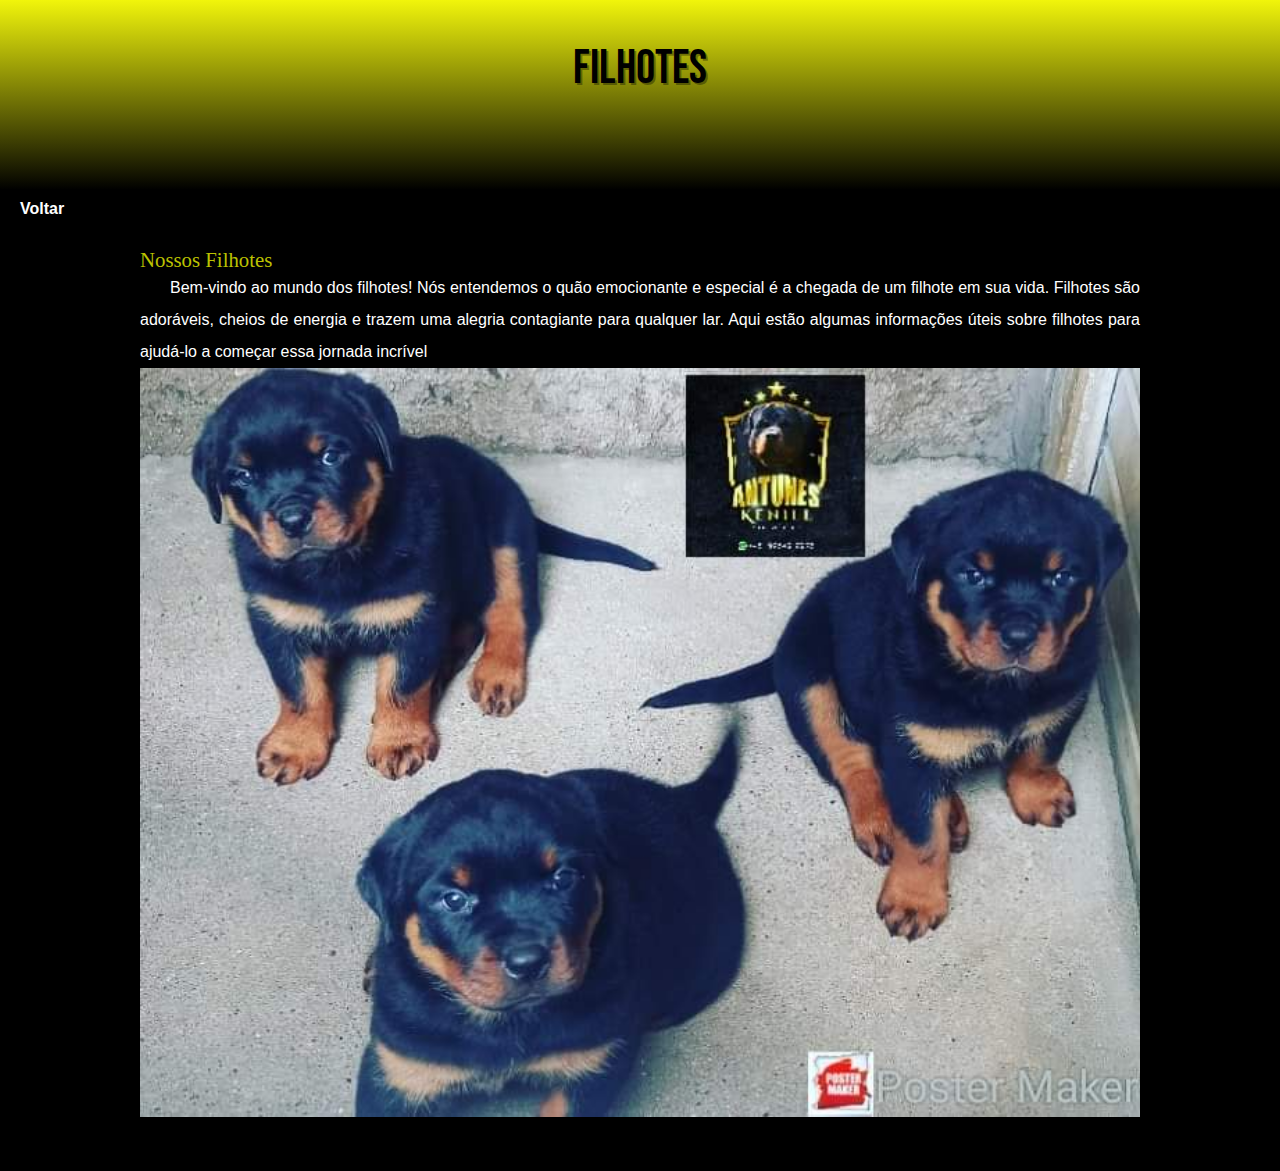
==== filhotes.html @ f114a6d0 "att" ====
<!DOCTYPE html>
<html lang="pt-br">
<head>
    <meta charset="UTF-8">
    <meta name="viewport" content="width=device-width, initial-scale=1.0">
    <title>Filhotes</title>
    <link rel="stylesheet" href="filhotes.style.css">
</head>
<body>
    <header>
        <h1>filhotes</h1>
    </header>
    <nav>
        <a href="index.html">Voltar</a>   
    </nav>
    <main>
       <h2>Nossos Filhotes</h2>
       <p>Bem-vindo ao mundo dos filhotes! Nós entendemos o quão emocionante e especial é a chegada de um filhote em sua vida. Filhotes são adoráveis, cheios de energia e trazem uma alegria contagiante para qualquer lar. Aqui estão algumas informações úteis sobre filhotes para ajudá-lo a começar essa jornada incrível</p>
       <picture>
            <img src="img/img.filhotes.01.jpg" alt="img.01">
       </picture>
    </main>
</body>
</html>
---- filhotes.style.css ----
@charset "UTF-8";

@import url('https://fonts.googleapis.com/css2?family=Bebas+Neue&display=swap');

@font-face {
    font-family: "Android" ;
    src: url("../fontes/idroid.otf") format("opentype");
    font-weight: normal;
}

:root {
    --cor0: black;
    --cor1: black ;
    --cor2:#d2d700;
    --cor3:#f1f50b;
    --cor4:#bcc200;
    --cor5: black;

    --font-padrao: Arial, Verdana, Helvetica, sans-serif;
    --font-destaque: 'Bebas Neue', sans-serif;
    --font-android: 'android' , 'cursive';
}

* {
    margin: 0px;
    padding: 0px;
}


body {
    background-color:var(--cor0);
    font-family:var(--font-padrao);
}

a.externo::after {
    content: '\00A0\1f517';
}

header > h1 {
    color: black;
    font-family: var(--font-destaque);
    font-size: 3em;
    font-weight: normal;
    margin-bottom: 20px;
    text-shadow: 2px 2px 0px rgba(0, 0, 0, 0.349);
}

header {
    background-image: linear-gradient(to bottom,var(--cor3),var(--cor5));
    min-height: 150px;
    text-align: center;
    padding-top: 40px;
}

header > p {
    font-family: var(--font-padrao);
    font-size: 1.2em;
    color: white;
    max-width: 500px;
    padding-right: 10px;
    padding-left: 10px;
    margin: auto;
    margin-bottom: 20px;
    text-shadow: 2px 2px 0px rgba(0, 0, 0, 0.247);
}

main h1 {
    color: var(--cor5);
    font-family: var(--font-android);
    font-weight: normal;
    font-size: 1.8em;
}

main h2 {
    font-family: var(--font-android);
    color: var(--cor4);
    font-size: 1.3em;
    font-weight: normal;
    background-image:linear-gradient(to right, var(--cor1),transparent);
    
}

main {
    min-width: 300px;
    max-width: 1000px;
    margin: auto;
    margin-bottom: 30px;
    padding: 20px;
    background-color: black;
    box-shadow:  0px 0px 0px 10px rgba(0, 0, 0, 0.192);
    border-bottom-left-radius: 10px;
    border-bottom-right-radius: 10px;
}

main img {
    width: 100%;
}

main img.pequena {
    max-width: 350px;
    display: block;
    margin: auto;
}

main strong {
    color: var(--cor5);
    font-weight: bold;
}

main p {
    margin:  15 px 0px;
    text-align: justify;
    text-indent: 30px;
    line-height: 2em;
    font-size: 1em;
    color: white;
}

main a {
    text-decoration: none;
    font-weight: bold;
    color: var(--cor5);
    background-color: var(--cor1);
    padding: 2px 6px;
}

main a:hover {
    text-decoration: underline;
    color: var(--cor4);
}

div.video {
    background-color: var(--cor5);
    margin: 0px -20px 30px -20px;
    padding: 20px;
    padding-bottom: 56.8%;
    position: relative;
}

div.video > iframe {
    position: absolute;
    top: 5%;
    left: 5%;
    width: 90%;
    height: 90%;
}

nav {
    background-color: var(--cor5);
    padding: 10px;
    box-shadow: 0px 7px 7px rgba(0, 0, 0, 0.349);
}

nav > a {
    color: white;
    padding: 10px;
    border-radius: 5px;
    text-decoration: none;
    font-weight: bold;
    transition-duration: .5s;
}

nav > a:hover {
    background-color: var(--cor3);
    color: var(--cor5);
} 

aside {
    background-color: var(--cor1);
    padding: 10px;
    border-radius: 10px;
    box-shadow: 3px 3px 8px rgba(0, 0, 0, 0.342);
}

aside > ul {
    list-style-type:'\2714\00A0\00A0';
    list-style-position: inside;
    columns: 2;
}

aside > h3 {
    background-color: var(--cor4);
    color: white;
    padding: 10px;
    margin: -10px -10px 0px -10px;
    border-radius: 10px 10px 0px 0px;
}

footer {
    background-color: var(--cor5);
    color: white;
    text-align: center;
    font-size: 0.8em;
    padding: 5px;
}

footer a {
    color: white;
    font-weight: bolder;
    text-decoration: none;
}

footer a:hover {
    text-decoration: underline;
    color: var(--cor1);
}
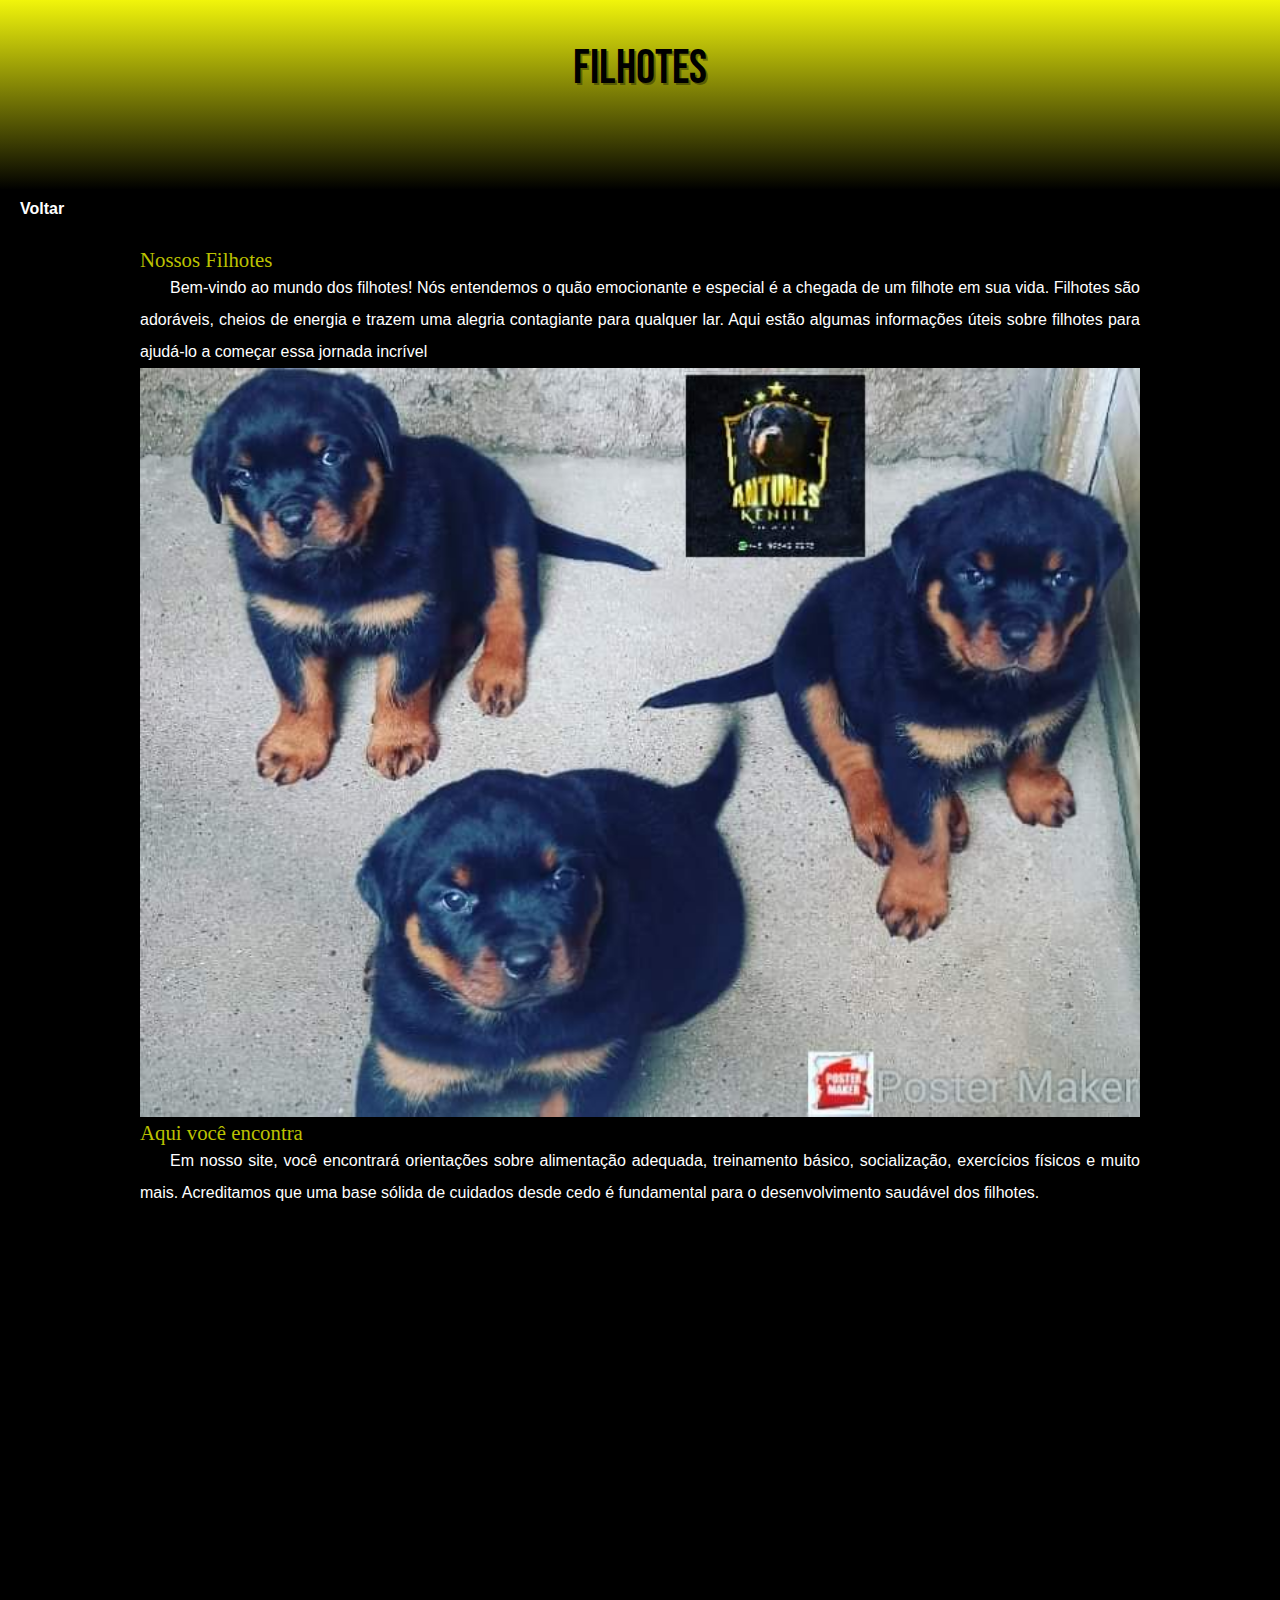
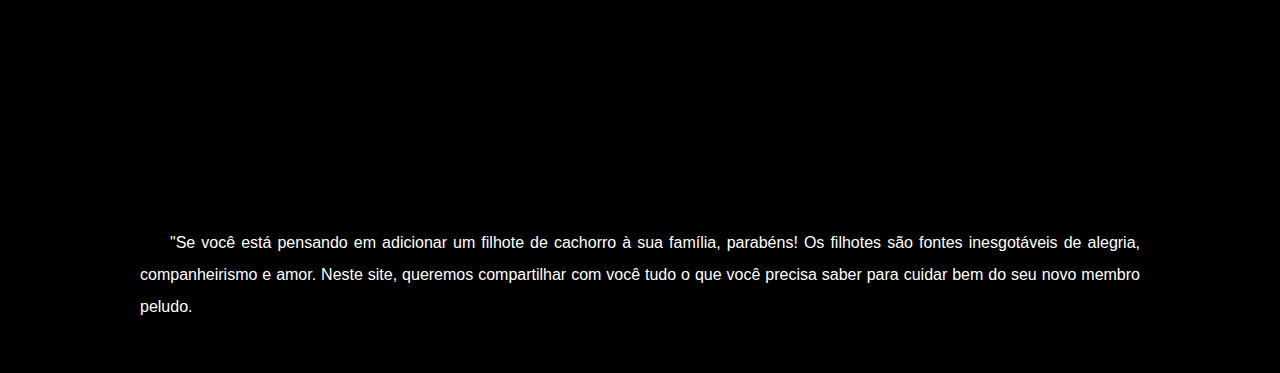
==== commit 9f4bffb5: "att" ====
--- a/filhotes.html
+++ b/filhotes.html
@@ -19,6 +19,12 @@
        <picture>
             <img src="img/img.filhotes.01.jpg" alt="img.01">
        </picture>
+       <h2>Aqui você encontra</h2>
+       <p>Em nosso site, você encontrará orientações sobre alimentação adequada, treinamento básico, socialização, exercícios físicos e muito mais. Acreditamos que uma base sólida de cuidados desde cedo é fundamental para o desenvolvimento saudável dos filhotes.</p>
+       <div class="video">
+        <iframe width="560" height="315" src="https://www.youtube.com/embed/75O-d889eBM?si=ky_QKIZauUPQ4Jhr" title="YouTube video player" frameborder="0" allow="accelerometer; autoplay; clipboard-write; encrypted-media; gyroscope; picture-in-picture; web-share" allowfullscreen></iframe>
+       </div>
+       <p>"Se você está pensando em adicionar um filhote de cachorro à sua família, parabéns! Os filhotes são fontes inesgotáveis de alegria, companheirismo e amor. Neste site, queremos compartilhar com você tudo o que você precisa saber para cuidar bem do seu novo membro peludo.</p>
     </main>
 </body>
 </html>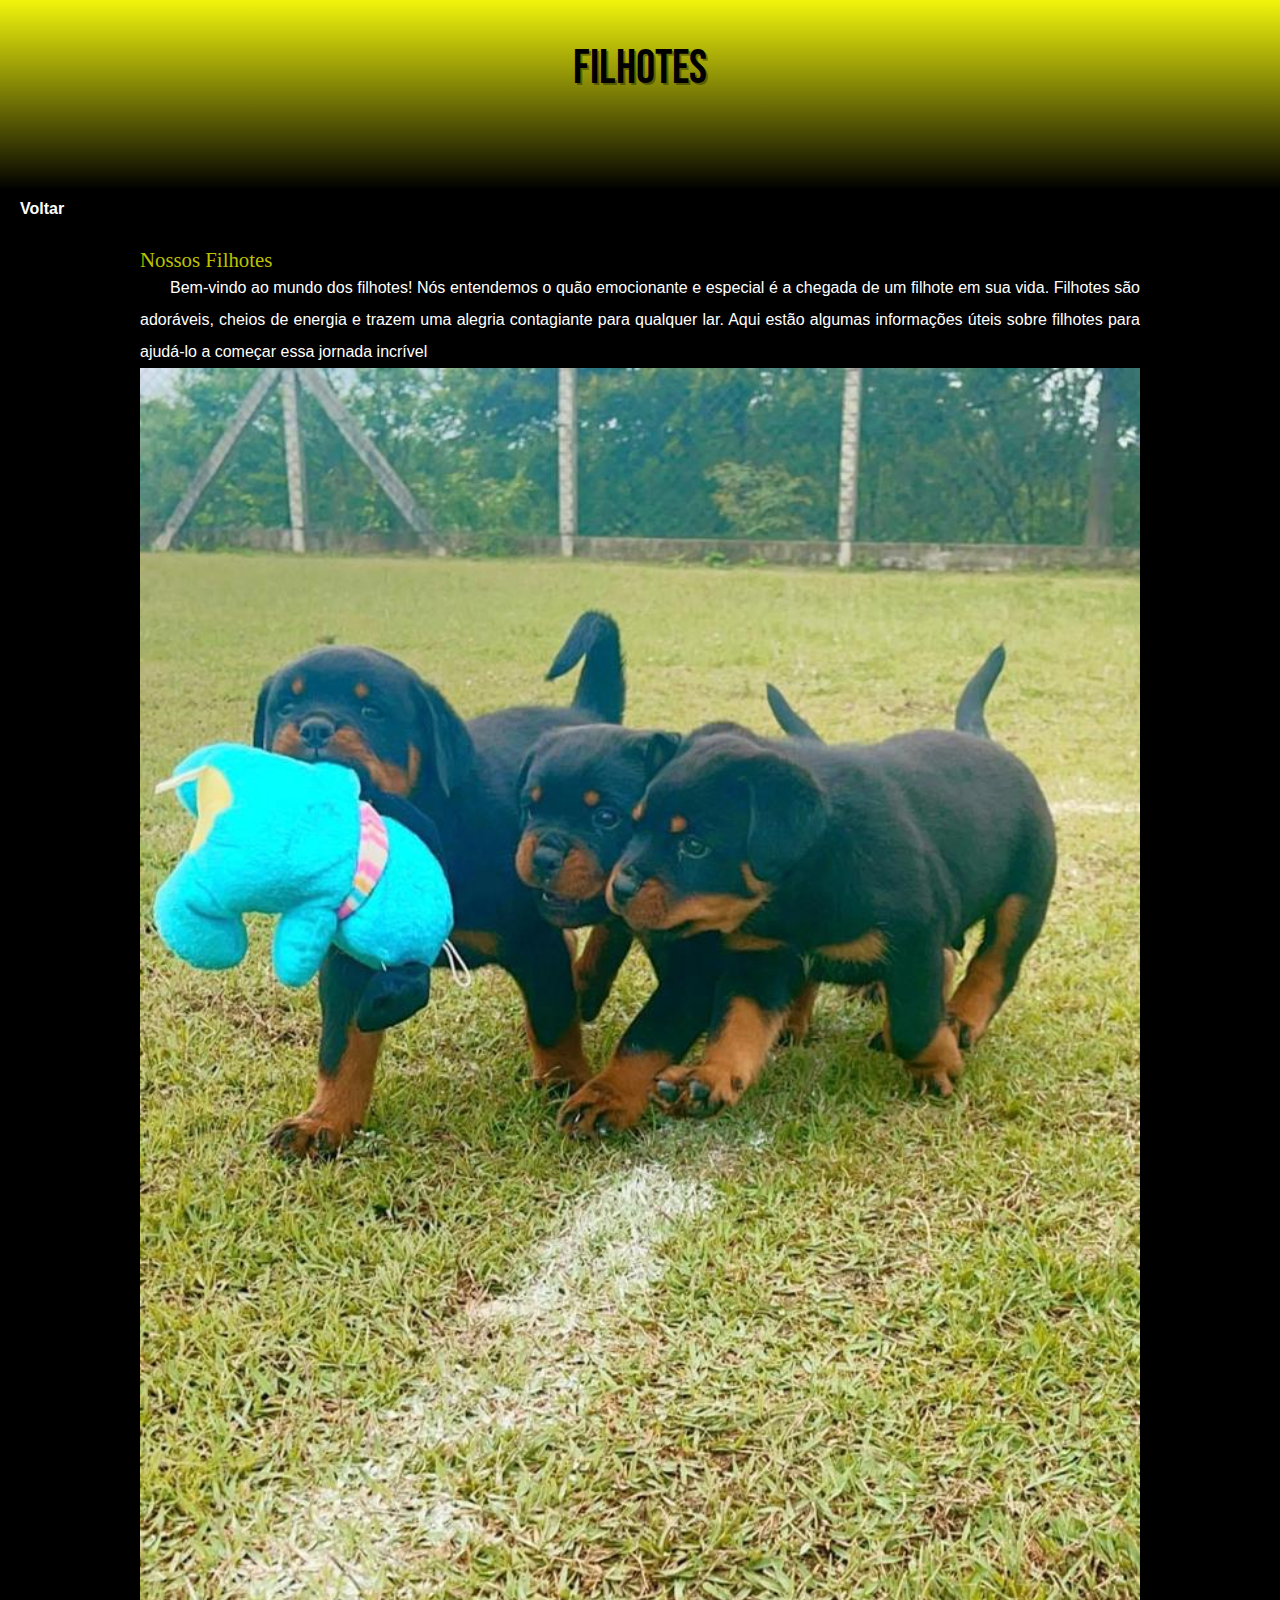
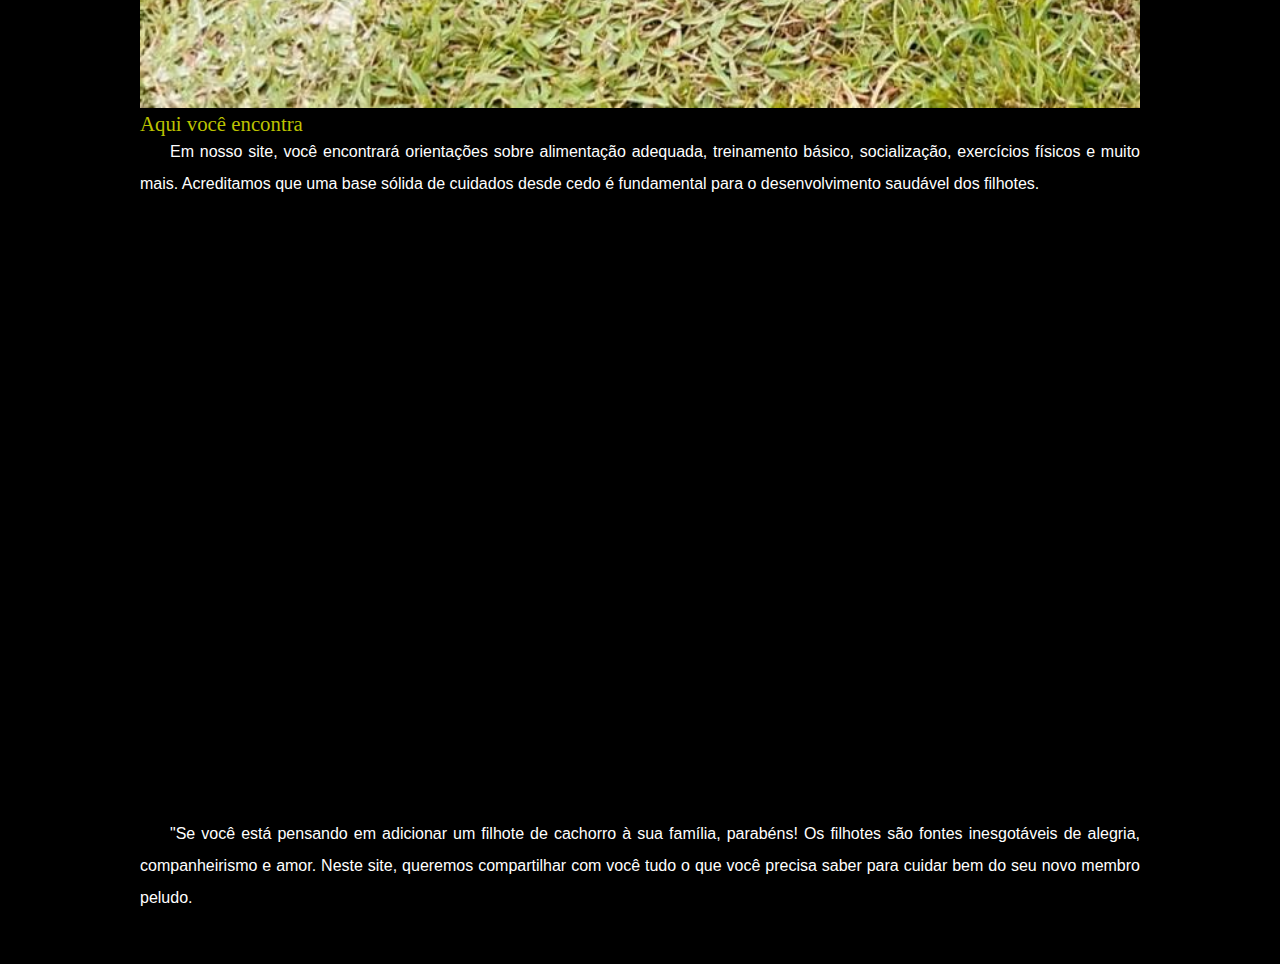
==== commit 074a42a6: "att" ====
--- a/filhotes.html
+++ b/filhotes.html
@@ -17,7 +17,7 @@
        <h2>Nossos Filhotes</h2>
        <p>Bem-vindo ao mundo dos filhotes! Nós entendemos o quão emocionante e especial é a chegada de um filhote em sua vida. Filhotes são adoráveis, cheios de energia e trazem uma alegria contagiante para qualquer lar. Aqui estão algumas informações úteis sobre filhotes para ajudá-lo a começar essa jornada incrível</p>
        <picture>
-            <img src="img/img.filhotes.01.jpg" alt="img.01">
+            <img src="img/img.nov.fil1.jpg" alt="img.01">
        </picture>
        <h2>Aqui você encontra</h2>
        <p>Em nosso site, você encontrará orientações sobre alimentação adequada, treinamento básico, socialização, exercícios físicos e muito mais. Acreditamos que uma base sólida de cuidados desde cedo é fundamental para o desenvolvimento saudável dos filhotes.</p>
